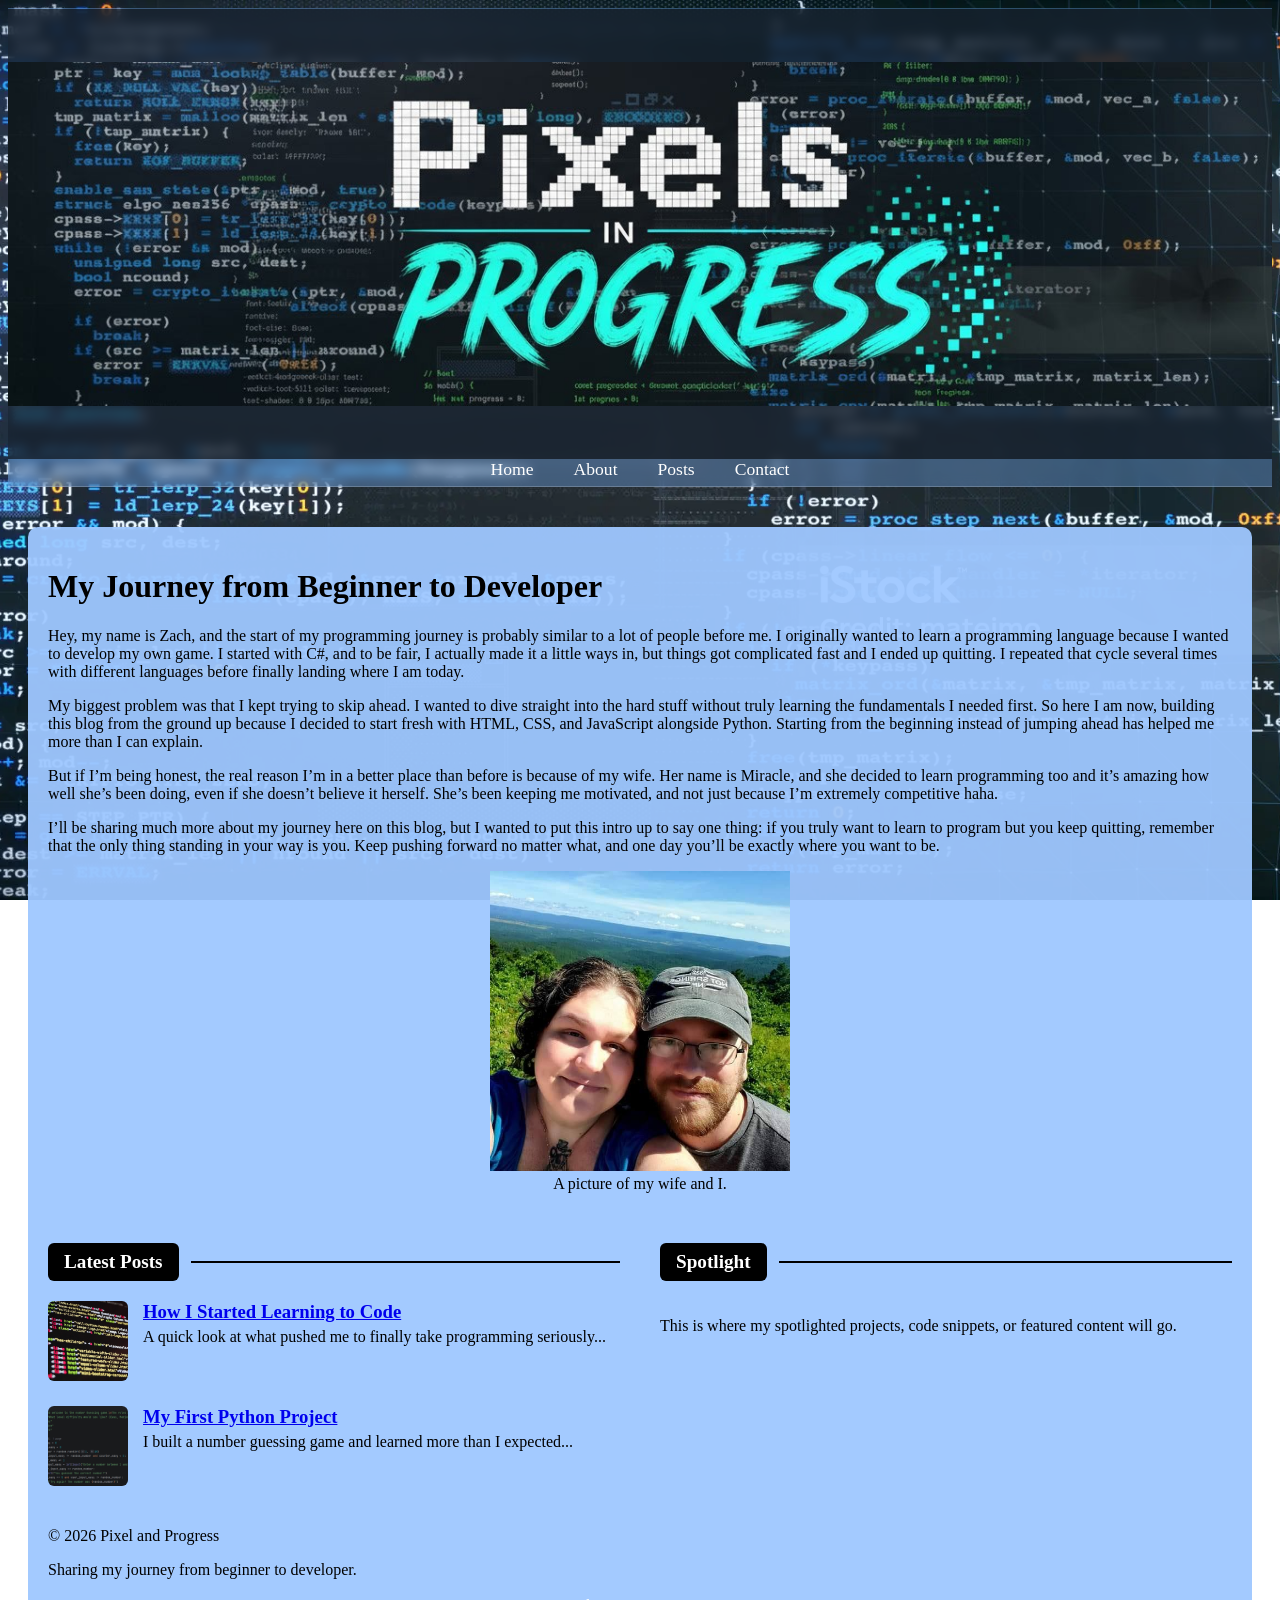
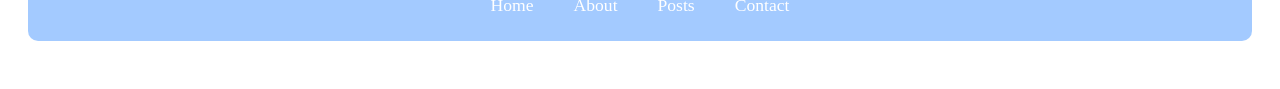
==== My_Blog_Folder/index.html @ 0a7d398b "First Upload First Upload - Blog Files" ====
<!DOCTYPE html>
<html lang="en">
<head>
    <meta charset="UTF-8">
    <meta name="viewport" content="width=device-width, initial-scale=1.0">

    <title>Pixels in Progress</title>
    
    <meta name="description" content="A blog about programming, game development, and personal projects.">
    <meta name="keywords" content="blog, programming, tutorials, tech, game dev">
    <meta name="author" content="Zach">
    <meta name="robots" content="index, follow">

    <meta property="og:title" content="Pixels in Progress">
    <meta property="og:description" content="A blog about programming, game development, and personal projects.">
    <meta property="og:type" content="website">

    <meta name="twitter:card" content="summary_large_image">
    <meta name="twitter:title" content="Pixels in Progress">
    <meta name="twitter:description" content="A blog about programming, game development, and personal projects.">

    <link rel="icon" href="/favicon.ico" type="image/x-icon">
    <meta name="theme-color" content="#ffffff">

    <link rel="stylesheet" href="css/styles.css">
</head>

<body>
<header>
    <div class="banner">
        <img src="images/banner2.jpg" alt="Pixels in Progress Banner">
    </div>

    <nav>
        <a href="index.html">Home</a>
        <a href="about.html">About</a>
        <a href="posts.html">Posts</a>
        <a href="contact.html">Contact</a>
    </nav>
</header>

<main>
<div class="content-container">

    <h1>My Journey from Beginner to Developer</h1>

    <p>
    	Hey, my name is Zach, and the start of my programming journey is probably similar to a lot of people before me. I originally wanted to learn a programming language because I wanted to develop my own game. I started with C#, and to be fair, I actually made it a little ways in, but things got complicated fast and I ended up quitting. I repeated that cycle several times with different languages before finally landing where I am today.
	</p>

	<p>
    	My biggest problem was that I kept trying to skip ahead. I wanted to dive straight into the hard stuff without truly learning the fundamentals I needed first. So here I am now, building this blog from the ground up because I decided to start fresh with HTML, CSS, and JavaScript alongside Python. Starting from the beginning instead of jumping ahead has helped me more than I can explain.
	</p>

	<p>
    	But if I’m being honest, the real reason I’m in a better place than before is because of my wife. Her name is Miracle, and she decided to learn programming too and it’s amazing how well she’s been doing, even if she doesn’t believe it herself. She’s been keeping me motivated, and not just because I’m extremely competitive haha.
	</p>

	<p>
    	I’ll be sharing much more about my journey here on this blog, but I wanted to put this intro up to say one thing: if you truly want to learn to program but you keep quitting, remember that the only thing standing in your way is you. Keep pushing forward no matter what, and one day you’ll be exactly where you want to be.
	</p>


    <figure>
        <img src="images/intro.jpg" alt="Picture of my Wife And I." width="300" height="300">
        <figcaption>A picture of my wife and I.</figcaption>
    </figure>

    <!-- Dual Header -->
	<div class="dual-section-header">
    	<div class="section-header left">
        	<span>Latest Posts</span>
    	</div>

    	<div class="section-header right">
        	<span>Spotlight</span>
    	</div>
	</div>

	<!-- TWO COLUMN LAYOUT -->
	<div class="posts-spotlight-wrapper">

    <!-- LEFT COLUMN: Latest Posts -->
    <section class="latest-posts">
        <article class="post-item">
    		<img src="images/thumbnail1.jpg" alt="Post thumbnail">
    		<div>
        		<h3><a href="post1.html">How I Started Learning to Code</a></h3>
        		<p>A quick look at what pushed me to finally take programming seriously...</p>
    		</div>
		</article>

		<article class="post-item">
    		<img src="images/number-guessing.png" alt="Post thumbnail">
    		<div>
        		<h3><a href="post2.html">My First Python Project</a></h3>
        		<p>I built a number guessing game and learned more than I expected...</p>
    		</div>
		</article>

    </section>

    <!-- RIGHT COLUMN: Spotlight -->
    <div class="spotlight-content">
        <p>This is where my spotlighted projects, code snippets, or featured content will go.</p>
    </div>

</div>


    <footer>
        <p>&copy; 2026 Pixel and Progress</p>
        <p>Sharing my journey from beginner to developer.</p>
        <nav>
            <a href="index.html">Home</a>
            <a href="about.html">About</a>
            <a href="posts.html">Posts</a>
            <a href="contact.html">Contact</a>
        </nav>
    </footer>

</div>
</main>

</body>
</html>
---- My_Blog_Folder/css/styles.css ----
/* HEADER */
header {
    background-color: rgba(120, 180, 255, 0.35);
    backdrop-filter: blur(6px);
    padding: 1px 0;
    border-bottom: 1px solid rgba(255, 255, 255, 0.2);
}

/* NAVIGATION */
nav {
    display: flex;
    justify-content: center;
    gap: 40px;
}

nav a {
    color: white;
    text-decoration: none;
    font-size: 1.1rem;
    position: relative;
    padding-bottom: 5px;
}

nav a::after {
    content: "";
    position: absolute;
    left: 0;
    bottom: 0;
    width: 0%;
    height: 2px;
    background-color: white;
    transition: width 0.3s ease;
}

nav a:hover::after {
    width: 100%;
}

/* BANNER */
.banner {
    width: 100%;
    height: 450px;
    background-color: rgba(0, 0, 0, 0.6);
    display: flex;
    justify-content: center;
    align-items: center;
    overflow: hidden;
}

.banner img {
    width: 100%;
    height: auto;
    object-fit: contain;
    display: block;
}

/* CONTENT BOX */
.content-container {
    max-width: 1200px;
    margin: 0 auto;
    padding: 20px;
    background-color: rgba(159, 200, 255, 0.95);
    border-radius: 10px;
}

/* BACKGROUND */
body {
    background-image: url("../images/python-code.webp");
    background-size: cover;
    background-attachment: fixed;
    background-position: center;
}

main {
    padding: 40px 20px;
}

/* CENTER FIGURES */
figure {
    text-align: center;
}

figure img {
    display: inline-block;
}

/* DUAL SECTION HEADER WRAPPER */
.dual-section-header {
    display: flex;
    align-items: center;
    margin: 50px 0 20px 0;
    gap: 40px;
}

/* INDIVIDUAL SECTION HEADER */
.section-header {
    display: flex;
    align-items: center;
}

/* Latest Posts stays left */
.section-header.left {
    flex: 1;
}

/* Spotlight shifts left */
.section-header.right {
    flex: 1;
    justify-content: flex-start;
}

/* LABEL BUTTON */
.section-header span {
    background-color: black;
    color: white;
    padding: 8px 16px;
    border-radius: 6px;
    font-weight: bold;
    font-size: 1.2rem;
    white-space: nowrap;
}

/* LEFT SIDE LINE */
.section-header.left::after {
    content: "";
    flex-grow: 1;
    height: 2px;
    background-color: black;
    margin-left: 12px;
}

/* RIGHT SIDE LINE */
.section-header.right::after {
    content: "";
    flex-grow: 1;
    height: 2px;
    background-color: black;
    margin-left: 12px;
}

/* Remove opposite lines */
.section-header.left::before,
.section-header.right::before {
    content: none;
}

/* TWO-COLUMN LAYOUT FOR POSTS + SPOTLIGHT */
.posts-spotlight-wrapper {
    display: flex;
    gap: 40px;
}

/* LEFT COLUMN */
.latest-posts {
    flex: 1;
}

/* RIGHT COLUMN */
.spotlight-content {
    flex: 1;
}

/* Latest Posts with thumbnails */
.post-item {
    display: flex;
    align-items: flex-start;
    gap: 15px;
    margin-bottom: 25px;
}

.post-item img {
    width: 80px;
    height: 80px;
    object-fit: cover;
    border-radius: 6px;
    flex-shrink: 0;
}

.post-item h3 {
    margin: 0;
}

.post-item p {
    margin-top: 5px;
}

/* FLOATING IMAGE FOR BLOG POSTS */
.float-left {
    float: left;
    width: 180px;              /* slightly smaller */
    margin: 5px 20px 15px 0;   /* tighter spacing */
    border-radius: 8px;
    box-shadow: 0 2px 6px rgba(0,0,0,0.25);
}

/* CODE BLOCK SPACING */
pre {
    margin-top: 25px;
    margin-left: auto;
    margin-right: auto;
    clear: both;
    width: fit-content;     /* THIS is the magic */
    max-width: 100%;        /* prevents overflow */
}


/* CODE BLOCK STYLE */
pre code {
    display: block;
    background-color: #1e1e1e;
    color: #dcdcdc;
    padding: 5px;
    border-radius: 8px;
    font-family: Consolas, monospace;
    font-size: 0.9rem;
    max-width: 600px;          /* slightly wider but still compact */
    overflow-x: auto;
    white-space: pre;
    line-height: 1.4;
}
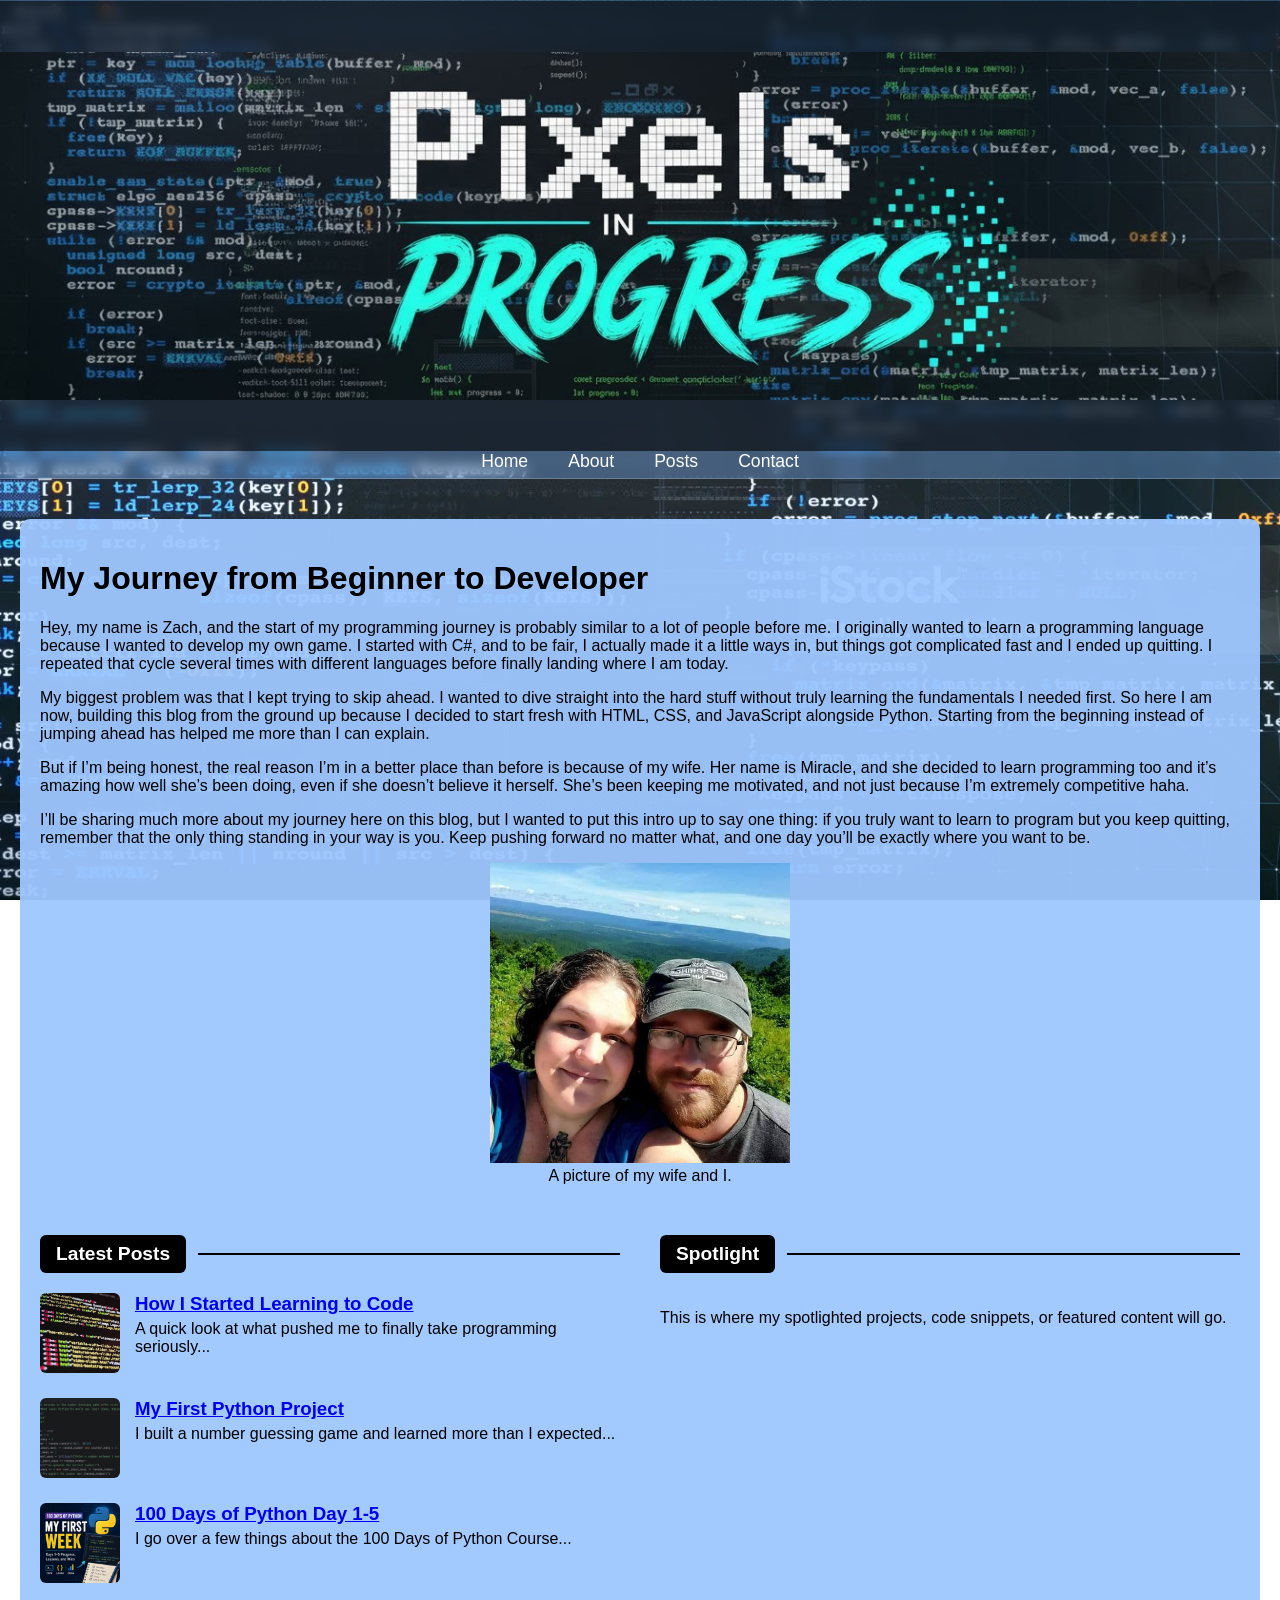
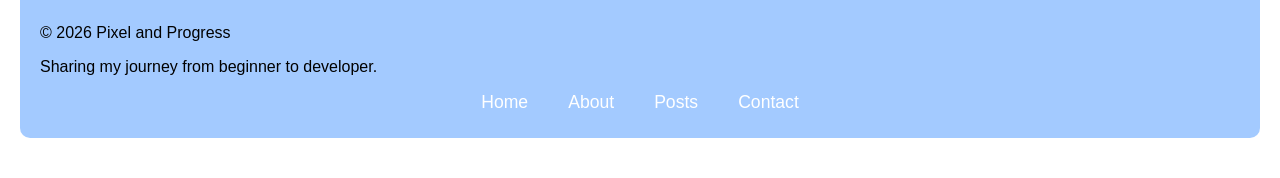
==== commit 70a9ebcd: "Added post3 Added a new blog post featuring Days 1-5 in the 100 Days of Python course." ====
--- a/My_Blog_Folder/index.html
+++ b/My_Blog_Folder/index.html
@@ -5,7 +5,7 @@
     <meta name="viewport" content="width=device-width, initial-scale=1.0">
 
     <title>Pixels in Progress</title>
-    
+
     <meta name="description" content="A blog about programming, game development, and personal projects.">
     <meta name="keywords" content="blog, programming, tutorials, tech, game dev">
     <meta name="author" content="Zach">
@@ -98,6 +98,14 @@
     		</div>
 		</article>
 
+		<article class="post-item">
+    		<img src="images/my-first-week.png" alt="Post thumbnail">
+    		<div>
+        		<h3><a href="post3.html">100 Days of Python Day 1-5</a></h3>
+        		<p>I go over a few things about the 100 Days of Python Course...</p>
+    		</div>
+		</article>
+
     </section>
 
     <!-- RIGHT COLUMN: Spotlight -->
--- a/My_Blog_Folder/css/styles.css
+++ b/My_Blog_Folder/css/styles.css
@@ -1,4 +1,18 @@
-/* HEADER */
+/* ============================
+   GLOBAL RESET & BASE
+============================ */
+body {
+    margin: 0;
+    font-family: Arial, sans-serif;
+    background-image: url("../images/python-code.webp");
+    background-size: cover;
+    background-attachment: fixed;
+    background-position: center;
+}
+
+/* ============================
+   HEADER
+============================ */
 header {
     background-color: rgba(120, 180, 255, 0.35);
     backdrop-filter: blur(6px);
@@ -6,7 +20,9 @@
     border-bottom: 1px solid rgba(255, 255, 255, 0.2);
 }
 
-/* NAVIGATION */
+/* ============================
+   NAVIGATION
+============================ */
 nav {
     display: flex;
     justify-content: center;
@@ -36,7 +52,9 @@
     width: 100%;
 }
 
-/* BANNER */
+/* ============================
+   BANNER
+============================ */
 .banner {
     width: 100%;
     height: 450px;
@@ -54,7 +72,9 @@
     display: block;
 }
 
-/* CONTENT BOX */
+/* ============================
+   CONTENT CONTAINER
+============================ */
 .content-container {
     max-width: 1200px;
     margin: 0 auto;
@@ -63,19 +83,13 @@
     border-radius: 10px;
 }
 
-/* BACKGROUND */
-body {
-    background-image: url("../images/python-code.webp");
-    background-size: cover;
-    background-attachment: fixed;
-    background-position: center;
-}
-
 main {
     padding: 40px 20px;
 }
 
-/* CENTER FIGURES */
+/* ============================
+   FIGURES
+============================ */
 figure {
     text-align: center;
 }
@@ -84,7 +98,9 @@
     display: inline-block;
 }
 
-/* DUAL SECTION HEADER WRAPPER */
+/* ============================
+   SECTION HEADERS
+============================ */
 .dual-section-header {
     display: flex;
     align-items: center;
@@ -92,24 +108,20 @@
     gap: 40px;
 }
 
-/* INDIVIDUAL SECTION HEADER */
 .section-header {
     display: flex;
     align-items: center;
 }
 
-/* Latest Posts stays left */
 .section-header.left {
     flex: 1;
 }
 
-/* Spotlight shifts left */
 .section-header.right {
     flex: 1;
     justify-content: flex-start;
 }
 
-/* LABEL BUTTON */
 .section-header span {
     background-color: black;
     color: white;
@@ -120,16 +132,7 @@
     white-space: nowrap;
 }
 
-/* LEFT SIDE LINE */
-.section-header.left::after {
-    content: "";
-    flex-grow: 1;
-    height: 2px;
-    background-color: black;
-    margin-left: 12px;
-}
-
-/* RIGHT SIDE LINE */
+.section-header.left::after,
 .section-header.right::after {
     content: "";
     flex-grow: 1;
@@ -138,29 +141,25 @@
     margin-left: 12px;
 }
 
-/* Remove opposite lines */
-.section-header.left::before,
-.section-header.right::before {
-    content: none;
-}
-
-/* TWO-COLUMN LAYOUT FOR POSTS + SPOTLIGHT */
+/* ============================
+   POSTS + SPOTLIGHT LAYOUT
+============================ */
 .posts-spotlight-wrapper {
     display: flex;
     gap: 40px;
 }
 
-/* LEFT COLUMN */
 .latest-posts {
     flex: 1;
 }
 
-/* RIGHT COLUMN */
 .spotlight-content {
     flex: 1;
 }
 
-/* Latest Posts with thumbnails */
+/* ============================
+   POST ITEMS
+============================ */
 .post-item {
     display: flex;
     align-items: flex-start;
@@ -184,27 +183,41 @@
     margin-top: 5px;
 }
 
-/* FLOATING IMAGE FOR BLOG POSTS */
+/* ============================
+   FLOATING IMAGES IN POSTS
+============================ */
 .float-left {
     float: left;
-    width: 180px;              /* slightly smaller */
-    margin: 5px 20px 15px 0;   /* tighter spacing */
+    width: 180px;
+    margin: 5px 20px 15px 0;
     border-radius: 8px;
     box-shadow: 0 2px 6px rgba(0,0,0,0.25);
 }
 
-/* CODE BLOCK SPACING */
+/* ============================
+   FLOATING CODE BLOCKS
+============================ */
+.float-right-code {
+    float: right;
+    width: 45%;                /* keeps it compact */
+    margin: 5px 0 15px 20px;   /* space between text and code */
+    border-radius: 8px;
+    box-shadow: 0 2px 6px rgba(0,0,0,0.25);
+}
+
+
+/* ============================
+   CODE BLOCKS
+============================ */
 pre {
     margin-top: 25px;
     margin-left: auto;
     margin-right: auto;
     clear: both;
-    width: fit-content;     /* THIS is the magic */
-    max-width: 100%;        /* prevents overflow */
-}
-
-
-/* CODE BLOCK STYLE */
+    width: fit-content;
+    max-width: 100%;
+}
+
 pre code {
     display: block;
     background-color: #1e1e1e;
@@ -213,9 +226,143 @@
     border-radius: 8px;
     font-family: Consolas, monospace;
     font-size: 0.9rem;
-    max-width: 600px;          /* slightly wider but still compact */
+    max-width: 600px;
     overflow-x: auto;
     white-space: pre;
     line-height: 1.4;
 }
 
+.about-img {
+    width: 400px;
+    height: auto;
+    display: block;
+    margin: 0 auto;
+    border-radius: 8px;
+}
+
+
+/* ============================
+   MOBILE OPTIMIZATION
+============================ */
+@media (max-width: 600px) {
+	.float-right-code {
+        float: none;
+        display: block;
+        width: 100%;
+        margin: 0 auto 15px auto;
+    }
+    
+	.about-img {
+    width: 100% !important;
+    max-width: 100% !important;
+    height: auto !important;
+	}
+
+    /* BACKGROUND FIX */
+    body {
+        background-attachment: scroll;
+        background-size: cover;
+        background-position: center;
+    }
+
+    /* NAV */
+    nav {
+        gap: 20px;
+    }
+
+    nav a {
+        font-size: 0.9rem;
+        padding-bottom: 3px;
+    }
+
+    /* BANNER */
+    .banner {
+        height: 220px;
+    }
+
+    .banner img {
+        width: 100%;
+        height: 100%;
+        object-fit: cover;
+    }
+
+    /* CONTENT */
+    .content-container {
+        padding: 15px;
+        border-radius: 8px;
+    }
+
+    main {
+        padding: 20px 10px;
+    }
+
+    /* ============================
+       SECTION HEADERS — FIXED ORDER
+    ============================ */
+
+    .dual-section-header {
+        flex-direction: column !important;
+        align-items: flex-start;
+        gap: 15px;
+        margin: 30px 0 15px 0;
+    }
+
+    /* FORCE ORDER — THESE ARE THE IMPORTANT LINES */
+    .section-header.left {
+        order: 1 !important;   /* Latest Posts FIRST */
+        flex: none !important;
+        width: 100% !important;
+        justify-content: flex-start !important;
+    }
+
+    .section-header.right {
+        order: 2 !important;   /* Spotlight SECOND */
+        flex: none !important;
+        width: 100% !important;
+        justify-content: flex-start !important;
+    }
+
+    /* Remove horizontal lines */
+    .section-header.left::after,
+    .section-header.right::after {
+        display: none !important;
+    }
+
+    .section-header span {
+        font-size: 1rem;
+        padding: 6px 12px;
+    }
+
+    /* ============================
+       POSTS + SPOTLIGHT CONTENT
+    ============================ */
+    .posts-spotlight-wrapper {
+        flex-direction: column;
+        gap: 25px;
+    }
+
+    .post-item img {
+        width: 60px;
+        height: 60px;
+    }
+
+    /* FLOATING IMAGES */
+    .float-left {
+        float: none;
+        display: block;
+        margin: 0 auto 15px auto;
+        width: 90%;
+    }
+
+    /* CODE BLOCKS */
+    pre {
+        width: 100%;
+        max-width: 100%;
+        overflow-x: auto;
+    }
+
+    pre code {
+        font-size: 0.8rem;
+        max-width: 100%;
+    }
+}
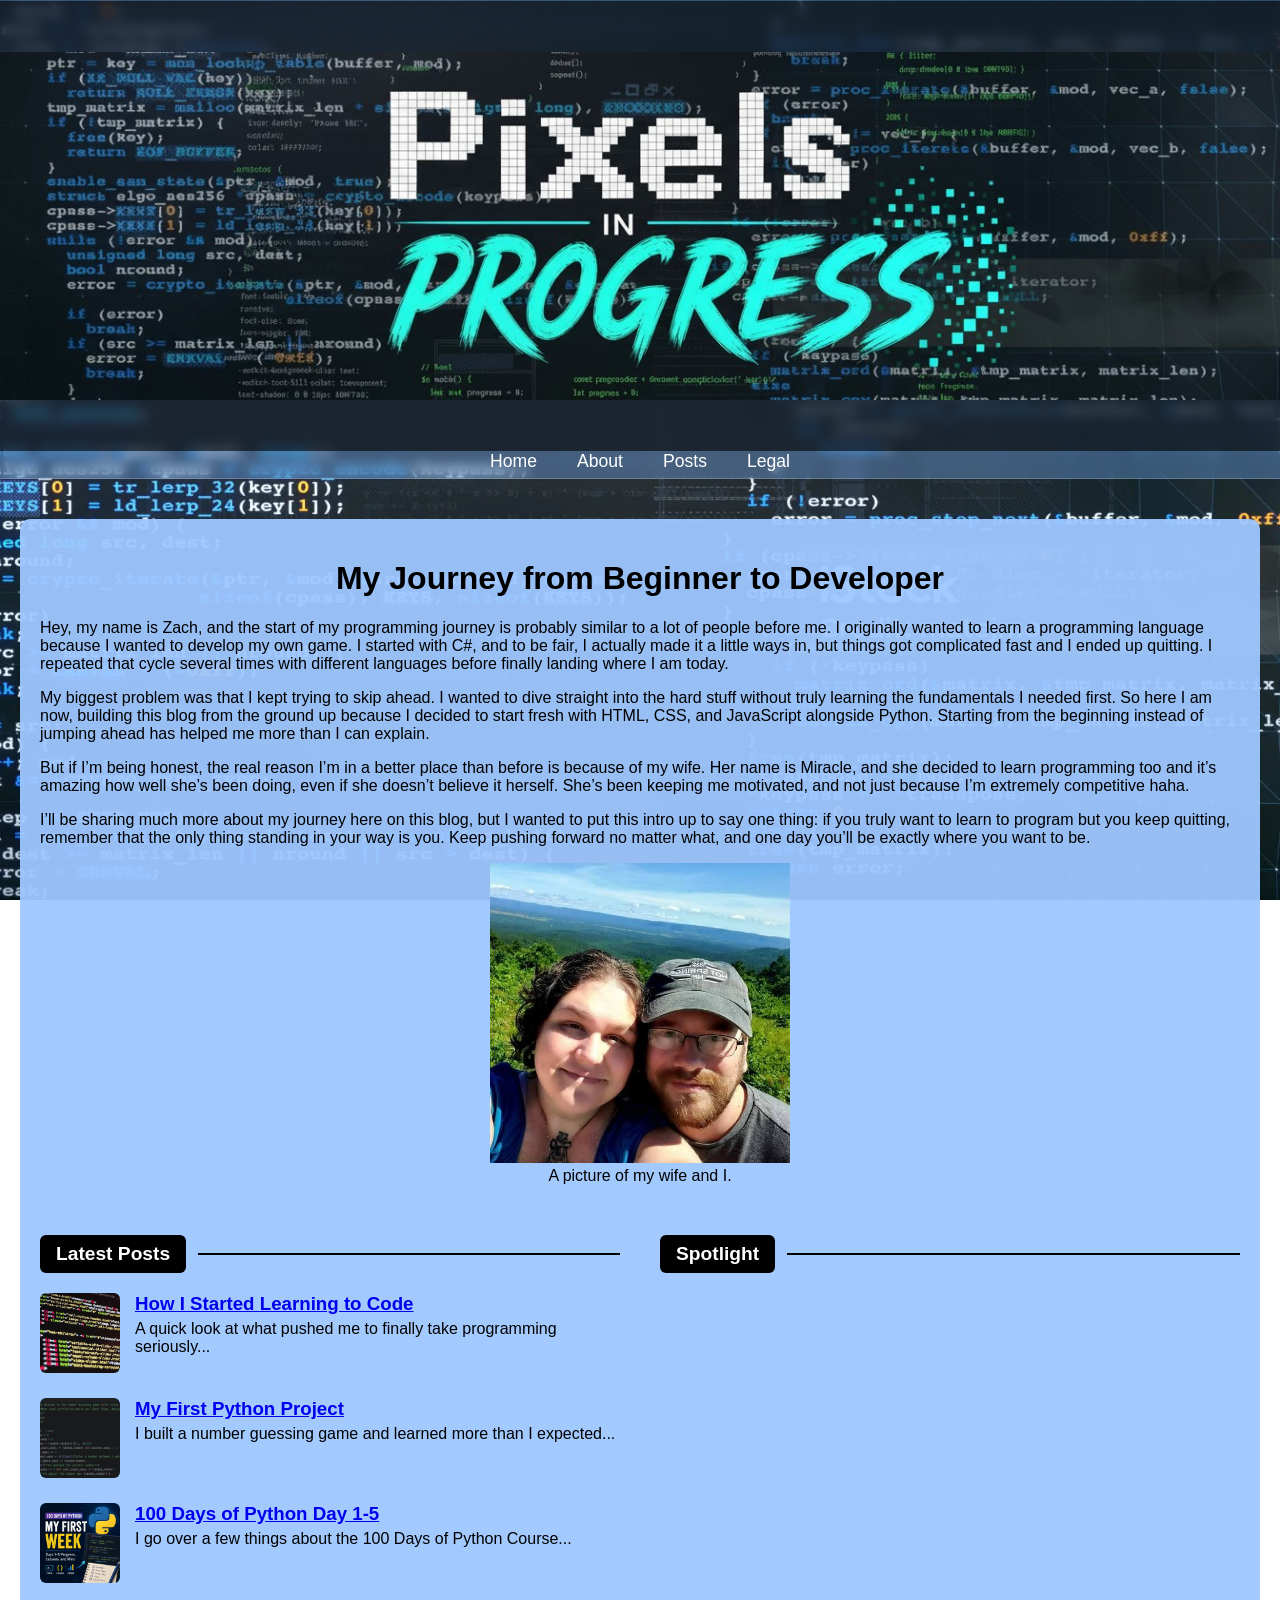
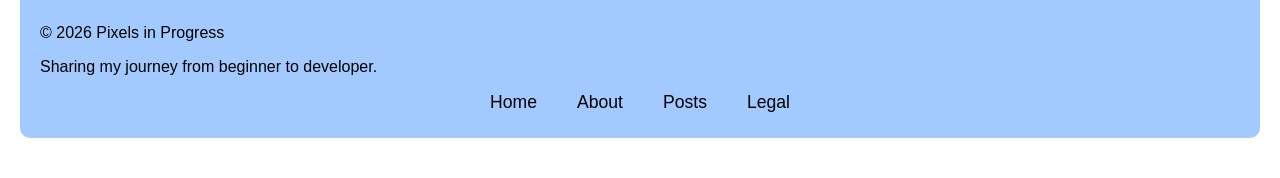
==== commit b5a72354: "css update Updating the looks of the site" ====
--- a/My_Blog_Folder/index.html
+++ b/My_Blog_Folder/index.html
@@ -35,7 +35,7 @@
         <a href="index.html">Home</a>
         <a href="about.html">About</a>
         <a href="posts.html">Posts</a>
-        <a href="contact.html">Contact</a>
+        <a href="legal.html">Legal</a>
     </nav>
 </header>
 
@@ -110,20 +110,20 @@
 
     <!-- RIGHT COLUMN: Spotlight -->
     <div class="spotlight-content">
-        <p>This is where my spotlighted projects, code snippets, or featured content will go.</p>
+        <p><!--This is where my spotlighted projects, code snippets, or featured content will go.</p>-->
     </div>
 
 </div>
 
 
     <footer>
-        <p>&copy; 2026 Pixel and Progress</p>
+        <p>&copy; 2026 Pixels in Progress</p>
         <p>Sharing my journey from beginner to developer.</p>
         <nav>
             <a href="index.html">Home</a>
             <a href="about.html">About</a>
             <a href="posts.html">Posts</a>
-            <a href="contact.html">Contact</a>
+            <a href="legal.html">Legal</a>
         </nav>
     </footer>
 
--- a/My_Blog_Folder/css/styles.css
+++ b/My_Blog_Folder/css/styles.css
@@ -19,6 +19,23 @@
     padding: 1px 0;
     border-bottom: 1px solid rgba(255, 255, 255, 0.2);
 }
+
+/* ============================
+   FOOTER
+============================ */
+footer {
+    color: black;
+}
+
+footer p {
+    color: black;
+}
+
+footer nav a {
+    color: black !important;
+    text-decoration: none;
+}
+
 
 /* ============================
    NAVIGATION
@@ -82,6 +99,14 @@
     background-color: rgba(159, 200, 255, 0.95);
     border-radius: 10px;
 }
+.content-container h1 {
+    text-align: center;
+}
+
+.content-container h2 {
+    text-align: center;
+}
+
 
 main {
     padding: 40px 20px;
@@ -251,7 +276,7 @@
         width: 100%;
         margin: 0 auto 15px auto;
     }
-    
+
 	.about-img {
     width: 100% !important;
     max-width: 100% !important;
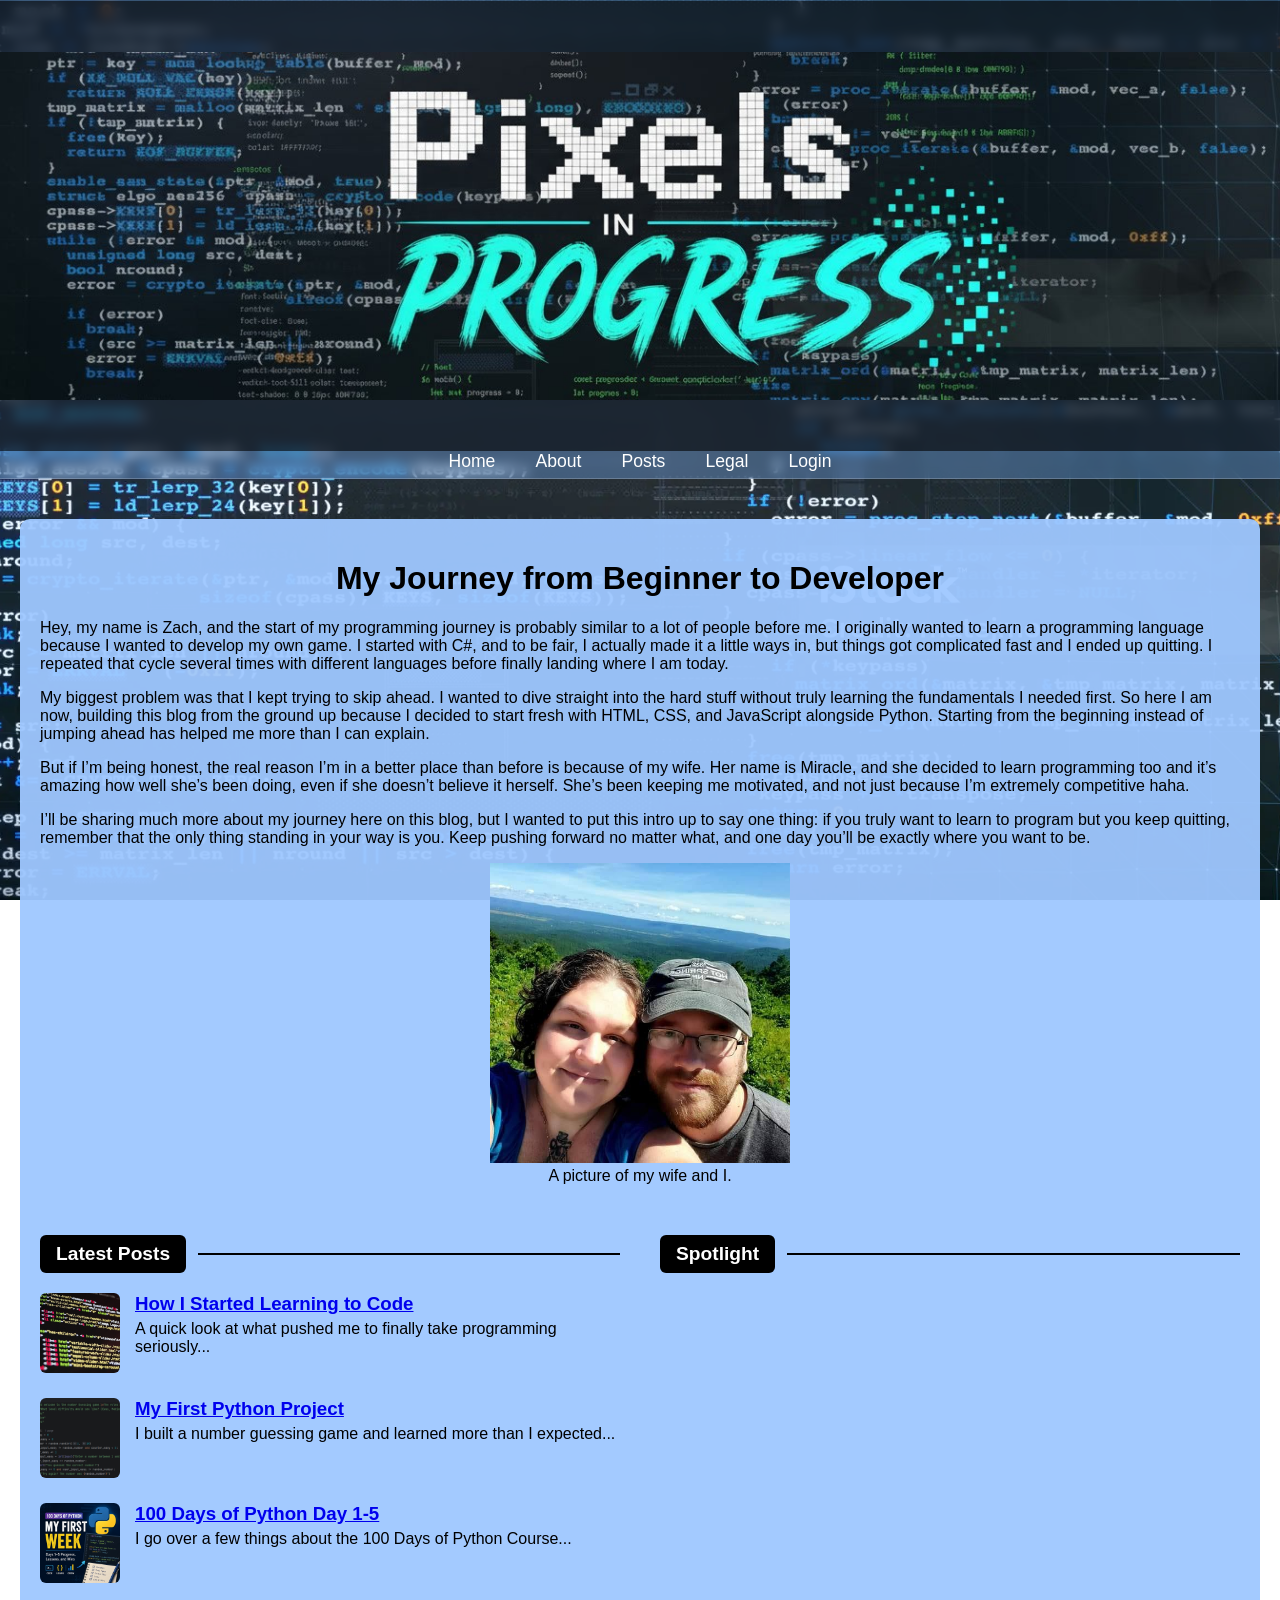
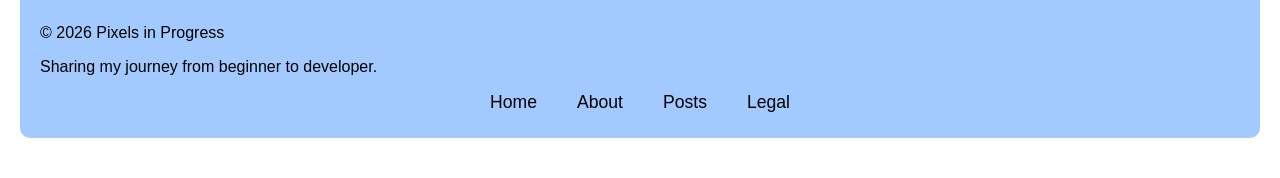
==== commit 0f84ba4e: "Updated my 100 Day Post I updated my 100 Day Post and attempting to add a backend to my static site." ====
--- a/My_Blog_Folder/index.html
+++ b/My_Blog_Folder/index.html
@@ -36,6 +36,7 @@
         <a href="about.html">About</a>
         <a href="posts.html">Posts</a>
         <a href="legal.html">Legal</a>
+        <a href="login.html">Login</a>
     </nav>
 </header>
 
--- a/My_Blog_Folder/css/styles.css
+++ b/My_Blog_Folder/css/styles.css
@@ -35,7 +35,6 @@
     color: black !important;
     text-decoration: none;
 }
-
 
 /* ============================
    NAVIGATION
@@ -98,15 +97,13 @@
     padding: 20px;
     background-color: rgba(159, 200, 255, 0.95);
     border-radius: 10px;
-}
-.content-container h1 {
-    text-align: center;
-}
-
+    overflow: hidden; /* NEW — prevents code blocks from escaping */
+}
+
+.content-container h1,
 .content-container h2 {
     text-align: center;
 }
-
 
 main {
     padding: 40px 20px;
@@ -224,39 +221,49 @@
 ============================ */
 .float-right-code {
     float: right;
-    width: 45%;                /* keeps it compact */
-    margin: 5px 0 15px 20px;   /* space between text and code */
+    width: 45%;
+    margin: 5px 0 15px 20px;
     border-radius: 8px;
     box-shadow: 0 2px 6px rgba(0,0,0,0.25);
 }
 
-
-/* ============================
-   CODE BLOCKS
+/* ============================
+   CODE BLOCKS (FULLY FIXED)
 ============================ */
 pre {
     margin-top: 25px;
     margin-left: auto;
     margin-right: auto;
     clear: both;
-    width: fit-content;
+    width: 100%;
     max-width: 100%;
+    overflow-x: auto;
+    display: block;
+    box-sizing: border-box;
+}
+
+/* Prevent floating code blocks from affecting normal ones */
+pre:not(.float-right-code) {
+    float: none !important;
 }
 
 pre code {
     display: block;
     background-color: #1e1e1e;
     color: #dcdcdc;
-    padding: 5px;
+    padding: 10px;
     border-radius: 8px;
     font-family: Consolas, monospace;
     font-size: 0.9rem;
-    max-width: 600px;
-    overflow-x: auto;
+    width: 100%;
+    box-sizing: border-box;
     white-space: pre;
     line-height: 1.4;
 }
 
+/* ============================
+   ABOUT IMAGE
+============================ */
 .about-img {
     width: 400px;
     height: auto;
@@ -265,32 +272,30 @@
     border-radius: 8px;
 }
 
-
 /* ============================
    MOBILE OPTIMIZATION
 ============================ */
 @media (max-width: 600px) {
-	.float-right-code {
+
+    .float-right-code {
         float: none;
         display: block;
         width: 100%;
         margin: 0 auto 15px auto;
     }
 
-	.about-img {
-    width: 100% !important;
-    max-width: 100% !important;
-    height: auto !important;
-	}
-
-    /* BACKGROUND FIX */
+    .about-img {
+        width: 100% !important;
+        max-width: 100% !important;
+        height: auto !important;
+    }
+
     body {
         background-attachment: scroll;
         background-size: cover;
         background-position: center;
     }
 
-    /* NAV */
     nav {
         gap: 20px;
     }
@@ -300,7 +305,6 @@
         padding-bottom: 3px;
     }
 
-    /* BANNER */
     .banner {
         height: 220px;
     }
@@ -311,19 +315,15 @@
         object-fit: cover;
     }
 
-    /* CONTENT */
     .content-container {
         padding: 15px;
         border-radius: 8px;
+        overflow: hidden; /* ensure containment on mobile too */
     }
 
     main {
         padding: 20px 10px;
     }
-
-    /* ============================
-       SECTION HEADERS — FIXED ORDER
-    ============================ */
 
     .dual-section-header {
         flex-direction: column !important;
@@ -332,22 +332,20 @@
         margin: 30px 0 15px 0;
     }
 
-    /* FORCE ORDER — THESE ARE THE IMPORTANT LINES */
     .section-header.left {
-        order: 1 !important;   /* Latest Posts FIRST */
+        order: 1 !important;
         flex: none !important;
         width: 100% !important;
         justify-content: flex-start !important;
     }
 
     .section-header.right {
-        order: 2 !important;   /* Spotlight SECOND */
+        order: 2 !important;
         flex: none !important;
         width: 100% !important;
         justify-content: flex-start !important;
     }
 
-    /* Remove horizontal lines */
     .section-header.left::after,
     .section-header.right::after {
         display: none !important;
@@ -358,9 +356,6 @@
         padding: 6px 12px;
     }
 
-    /* ============================
-       POSTS + SPOTLIGHT CONTENT
-    ============================ */
     .posts-spotlight-wrapper {
         flex-direction: column;
         gap: 25px;
@@ -371,7 +366,6 @@
         height: 60px;
     }
 
-    /* FLOATING IMAGES */
     .float-left {
         float: none;
         display: block;
@@ -379,15 +373,17 @@
         width: 90%;
     }
 
-    /* CODE BLOCKS */
+    /* MOBILE CODE BLOCK FIX */
     pre {
         width: 100%;
         max-width: 100%;
         overflow-x: auto;
+        float: none !important;
     }
 
     pre code {
         font-size: 0.8rem;
+        width: 100%;
         max-width: 100%;
     }
 }
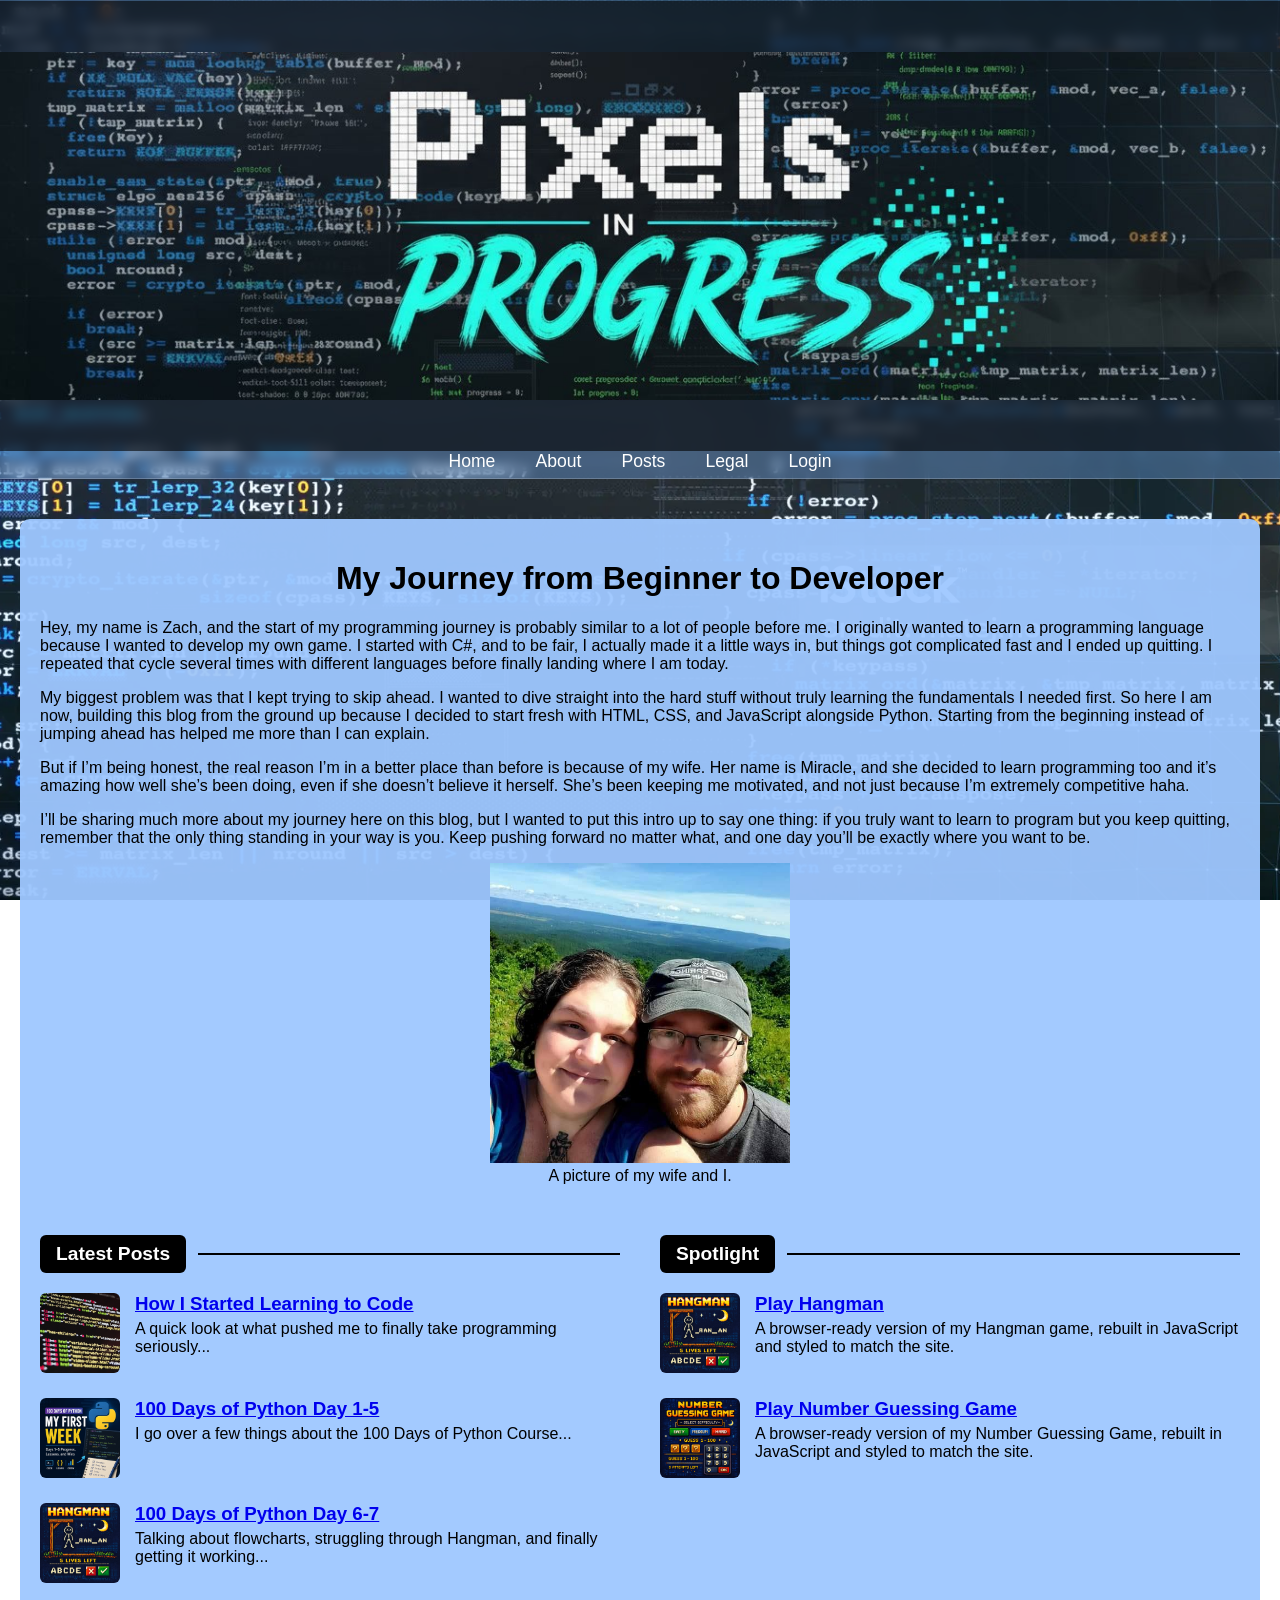
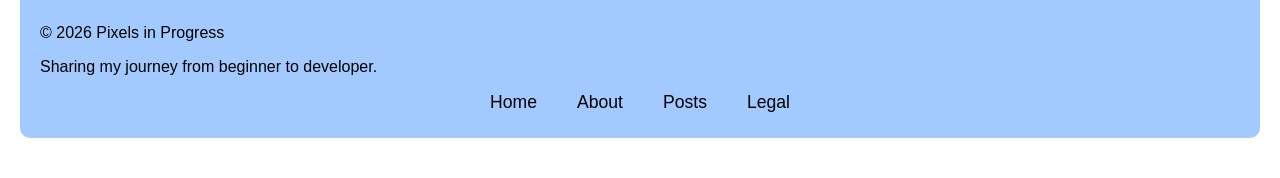
==== commit 51d33988: "Post4 and spotlight updates" ====
--- a/My_Blog_Folder/index.html
+++ b/My_Blog_Folder/index.html
@@ -46,21 +46,20 @@
     <h1>My Journey from Beginner to Developer</h1>
 
     <p>
-    	Hey, my name is Zach, and the start of my programming journey is probably similar to a lot of people before me. I originally wanted to learn a programming language because I wanted to develop my own game. I started with C#, and to be fair, I actually made it a little ways in, but things got complicated fast and I ended up quitting. I repeated that cycle several times with different languages before finally landing where I am today.
-	</p>
+        Hey, my name is Zach, and the start of my programming journey is probably similar to a lot of people before me. I originally wanted to learn a programming language because I wanted to develop my own game. I started with C#, and to be fair, I actually made it a little ways in, but things got complicated fast and I ended up quitting. I repeated that cycle several times with different languages before finally landing where I am today.
+    </p>
 
-	<p>
-    	My biggest problem was that I kept trying to skip ahead. I wanted to dive straight into the hard stuff without truly learning the fundamentals I needed first. So here I am now, building this blog from the ground up because I decided to start fresh with HTML, CSS, and JavaScript alongside Python. Starting from the beginning instead of jumping ahead has helped me more than I can explain.
-	</p>
+    <p>
+        My biggest problem was that I kept trying to skip ahead. I wanted to dive straight into the hard stuff without truly learning the fundamentals I needed first. So here I am now, building this blog from the ground up because I decided to start fresh with HTML, CSS, and JavaScript alongside Python. Starting from the beginning instead of jumping ahead has helped me more than I can explain.
+    </p>
 
-	<p>
-    	But if I’m being honest, the real reason I’m in a better place than before is because of my wife. Her name is Miracle, and she decided to learn programming too and it’s amazing how well she’s been doing, even if she doesn’t believe it herself. She’s been keeping me motivated, and not just because I’m extremely competitive haha.
-	</p>
+    <p>
+        But if I’m being honest, the real reason I’m in a better place than before is because of my wife. Her name is Miracle, and she decided to learn programming too and it’s amazing how well she’s been doing, even if she doesn’t believe it herself. She’s been keeping me motivated, and not just because I’m extremely competitive haha.
+    </p>
 
-	<p>
-    	I’ll be sharing much more about my journey here on this blog, but I wanted to put this intro up to say one thing: if you truly want to learn to program but you keep quitting, remember that the only thing standing in your way is you. Keep pushing forward no matter what, and one day you’ll be exactly where you want to be.
-	</p>
-
+    <p>
+        I’ll be sharing much more about my journey here on this blog, but I wanted to put this intro up to say one thing: if you truly want to learn to program but you keep quitting, remember that the only thing standing in your way is you. Keep pushing forward no matter what, and one day you’ll be exactly where you want to be.
+    </p>
 
     <figure>
         <img src="images/intro.jpg" alt="Picture of my Wife And I." width="300" height="300">
@@ -68,54 +67,70 @@
     </figure>
 
     <!-- Dual Header -->
-	<div class="dual-section-header">
-    	<div class="section-header left">
-        	<span>Latest Posts</span>
-    	</div>
+    <div class="dual-section-header">
+        <div class="section-header left">
+            <span>Latest Posts</span>
+        </div>
 
-    	<div class="section-header right">
-        	<span>Spotlight</span>
-    	</div>
-	</div>
+        <div class="section-header right">
+            <span>Spotlight</span>
+        </div>
+    </div>
 
-	<!-- TWO COLUMN LAYOUT -->
-	<div class="posts-spotlight-wrapper">
+    <!-- TWO COLUMN LAYOUT -->
+    <div class="posts-spotlight-wrapper">
 
     <!-- LEFT COLUMN: Latest Posts -->
     <section class="latest-posts">
         <article class="post-item">
-    		<img src="images/thumbnail1.jpg" alt="Post thumbnail">
-    		<div>
-        		<h3><a href="post1.html">How I Started Learning to Code</a></h3>
-        		<p>A quick look at what pushed me to finally take programming seriously...</p>
-    		</div>
-		</article>
+            <img src="images/thumbnail1.jpg" alt="Post thumbnail">
+            <div>
+                <h3><a href="post1.html">How I Started Learning to Code</a></h3>
+                <p>A quick look at what pushed me to finally take programming seriously...</p>
+            </div>
+        </article>
 
-		<article class="post-item">
-    		<img src="images/number-guessing.png" alt="Post thumbnail">
-    		<div>
-        		<h3><a href="post2.html">My First Python Project</a></h3>
-        		<p>I built a number guessing game and learned more than I expected...</p>
-    		</div>
-		</article>
+        <article class="post-item">
+            <img src="images/my-first-week.png" alt="Post thumbnail">
+            <div>
+                <h3><a href="post3.html">100 Days of Python Day 1-5</a></h3>
+                <p>I go over a few things about the 100 Days of Python Course...</p>
+            </div>
+        </article>
 
-		<article class="post-item">
-    		<img src="images/my-first-week.png" alt="Post thumbnail">
-    		<div>
-        		<h3><a href="post3.html">100 Days of Python Day 1-5</a></h3>
-        		<p>I go over a few things about the 100 Days of Python Course...</p>
-    		</div>
-		</article>
-
+        <article class="post-item">
+            <img src="images/hangman.png" alt="Post thumbnail">
+            <div>
+                <h3><a href="post4.html">100 Days of Python Day 6-7</a></h3>
+                <p>Talking about flowcharts, struggling through Hangman, and finally getting it working...</p>
+            </div>
+        </article>
     </section>
 
     <!-- RIGHT COLUMN: Spotlight -->
-    <div class="spotlight-content">
-        <p><!--This is where my spotlighted projects, code snippets, or featured content will go.</p>-->
+    <!-- RIGHT COLUMN: Spotlight -->
+<section class="spotlight-content">
+
+    <article class="post-item">
+        <img src="images/hangman.png" alt="Hangman Thumbnail">
+        <div>
+            <h3><a href="hangman.html">Play Hangman</a></h3>
+            <p>A browser‑ready version of my Hangman game, rebuilt in JavaScript and styled to match the site.</p>
+        </div>
+    </article>
+
+    <article class="post-item">
+        <img src="images/numberguess.png" alt="Hangman Thumbnail">
+        <div>
+            <h3><a href="guessinggame.html">Play Number Guessing Game</a></h3>
+            <p>A browser‑ready version of my Number Guessing Game, rebuilt in JavaScript and styled to match the site.</p>
+        </div>
+    </article>
+
+</section>
+
+
     </div>
-
-</div>
-
 
     <footer>
         <p>&copy; 2026 Pixels in Progress</p>
--- a/My_Blog_Folder/css/styles.css
+++ b/My_Blog_Folder/css/styles.css
@@ -97,7 +97,7 @@
     padding: 20px;
     background-color: rgba(159, 200, 255, 0.95);
     border-radius: 10px;
-    overflow: hidden; /* NEW — prevents code blocks from escaping */
+    overflow: hidden;
 }
 
 .content-container h1,
@@ -171,12 +171,17 @@
     gap: 40px;
 }
 
-.latest-posts {
-    flex: 1;
-}
-
+/* FORCE BOTH COLUMNS TO BE EQUAL WIDTH */
+.latest-posts,
 .spotlight-content {
-    flex: 1;
+    flex: 1 1 50%;
+}
+
+/* ALIGN SPOTLIGHT CONTENT PROPERLY */
+.spotlight-content {
+    display: flex;
+    flex-direction: column;
+    align-items: flex-start;
 }
 
 /* ============================
@@ -242,7 +247,6 @@
     box-sizing: border-box;
 }
 
-/* Prevent floating code blocks from affecting normal ones */
 pre:not(.float-right-code) {
     float: none !important;
 }
@@ -318,7 +322,7 @@
     .content-container {
         padding: 15px;
         border-radius: 8px;
-        overflow: hidden; /* ensure containment on mobile too */
+        overflow: hidden;
     }
 
     main {
@@ -373,7 +377,6 @@
         width: 90%;
     }
 
-    /* MOBILE CODE BLOCK FIX */
     pre {
         width: 100%;
         max-width: 100%;
